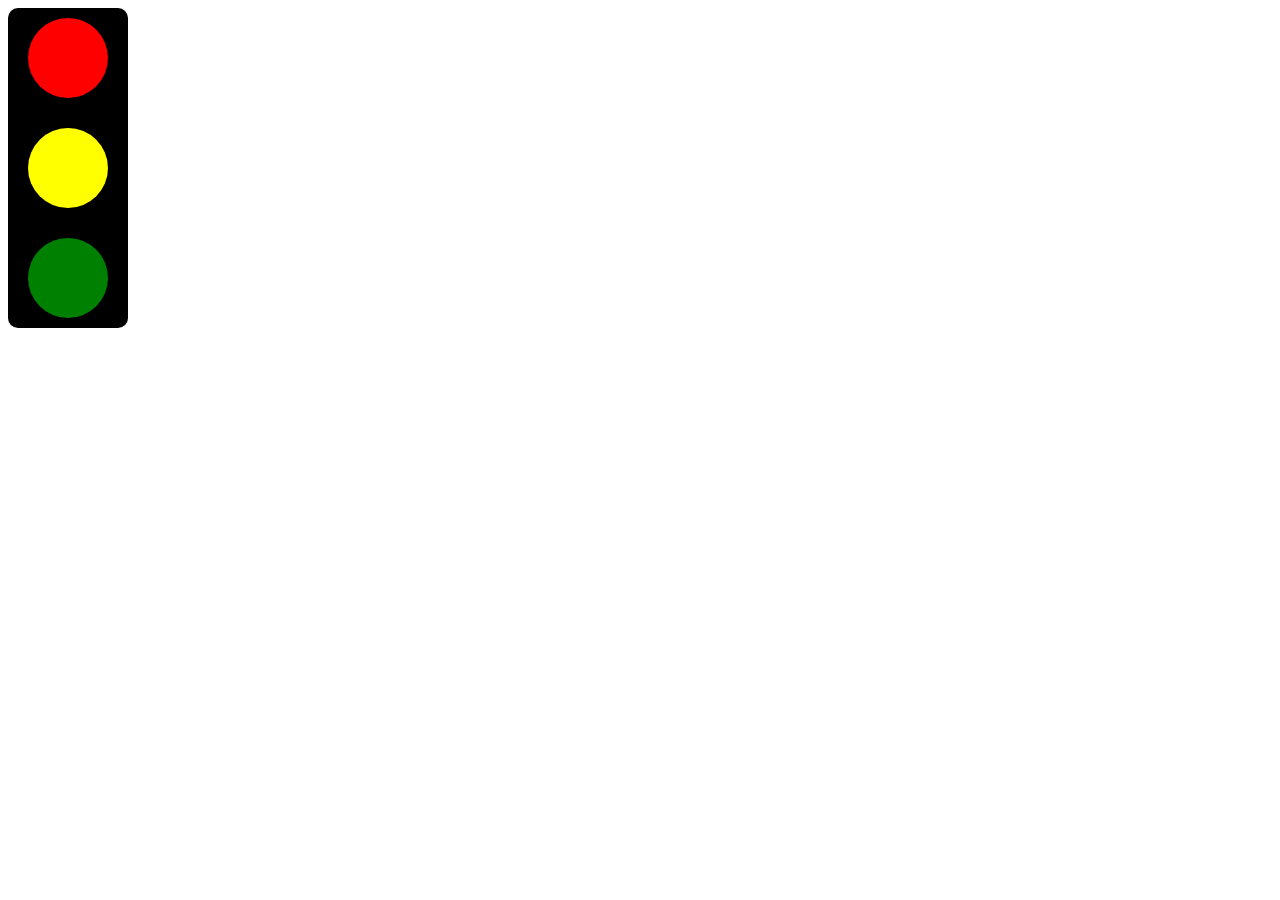
==== HW4/index.html @ 907b197a "ДЗ 4 Акматов Рамил F26" ====
<!DOCTYPE html>
<html lang="en">
<head>
    <meta charset="UTF-8">
    <meta http-equiv="X-UA-Compatible" content="IE=edge">
    <meta name="viewport" content="width=device-width, initial-scale=1.0">
    <link rel="stylesheet" href="style.css">
    <title>Document</title>
    <style>
            .traffic-light {
      width: 100px;
      height: 300px;
      background-color: black;
      border-radius: 10px;
      display: flex;
      flex-direction: column;
      justify-content: space-between;
      align-items: center;
      padding: 10px;
    }
    
    .light {
      width: 80px;
      height: 80px;
      border-radius: 50%;
    }
    
    .red {
      background-color: red;
    }
    
    .yellow {
      background-color: yellow;
    }
    
    .green {
      background-color: green;
    }
        .green {
          color: green;
        }
        
        .red {
          color: red;
        }
      </style>
</head>
<body>

    <!-- Задание - 1 -->

    <!-- <h1 id="counter">0</h1>
    <button i="incrementBtn">+</button>
    <button id="decrementBtn">-</button> -->
  
    <!-- Задание - 2 -->

    <!-- <h1 class="text">Нажмите кнопку</h1>
    <button class="btn">Нажать</button> -->

    <!-- Задание - 3 -->
    
    <div class="traffic-light">
        <div class="light red"></div>
        <div class="light yellow"></div>
        <div class="light green"></div>
    </div>

    <script src="script.js"></script>
</body>
</html>
---- HW4/style.css ----
.green {
    color: green;
  }
  
  .red {
    color: red;
  }
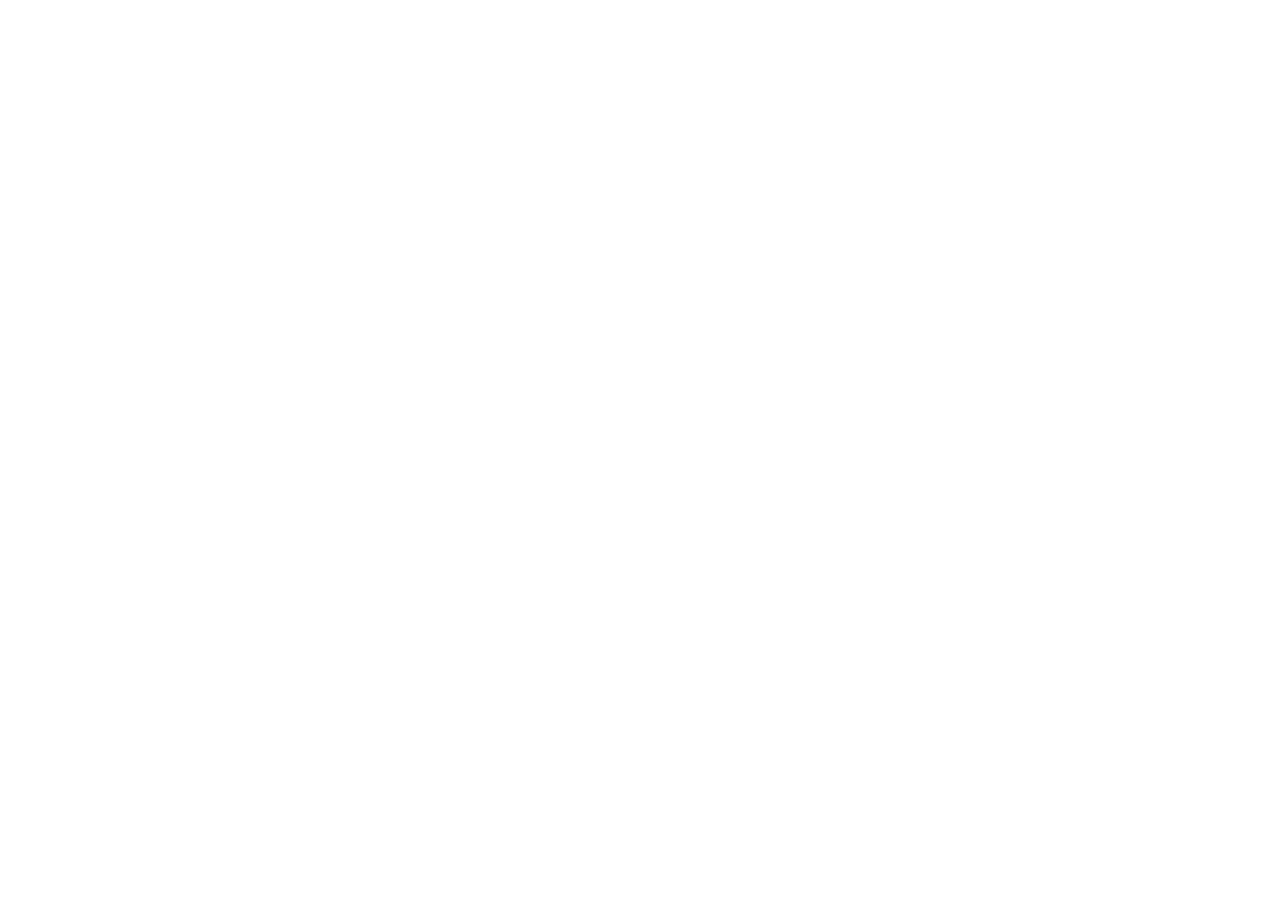
==== commit 8fe04d04: "Update index.html" ====
--- a/HW4/index.html
+++ b/HW4/index.html
@@ -6,44 +6,7 @@
     <meta name="viewport" content="width=device-width, initial-scale=1.0">
     <link rel="stylesheet" href="style.css">
     <title>Document</title>
-    <style>
-            .traffic-light {
-      width: 100px;
-      height: 300px;
-      background-color: black;
-      border-radius: 10px;
-      display: flex;
-      flex-direction: column;
-      justify-content: space-between;
-      align-items: center;
-      padding: 10px;
-    }
-    
-    .light {
-      width: 80px;
-      height: 80px;
-      border-radius: 50%;
-    }
-    
-    .red {
-      background-color: red;
-    }
-    
-    .yellow {
-      background-color: yellow;
-    }
-    
-    .green {
-      background-color: green;
-    }
-        .green {
-          color: green;
-        }
-        
-        .red {
-          color: red;
-        }
-      </style>
+
 </head>
 <body>
 
@@ -68,4 +31,4 @@
 
     <script src="script.js"></script>
 </body>
-</html>+</html>
